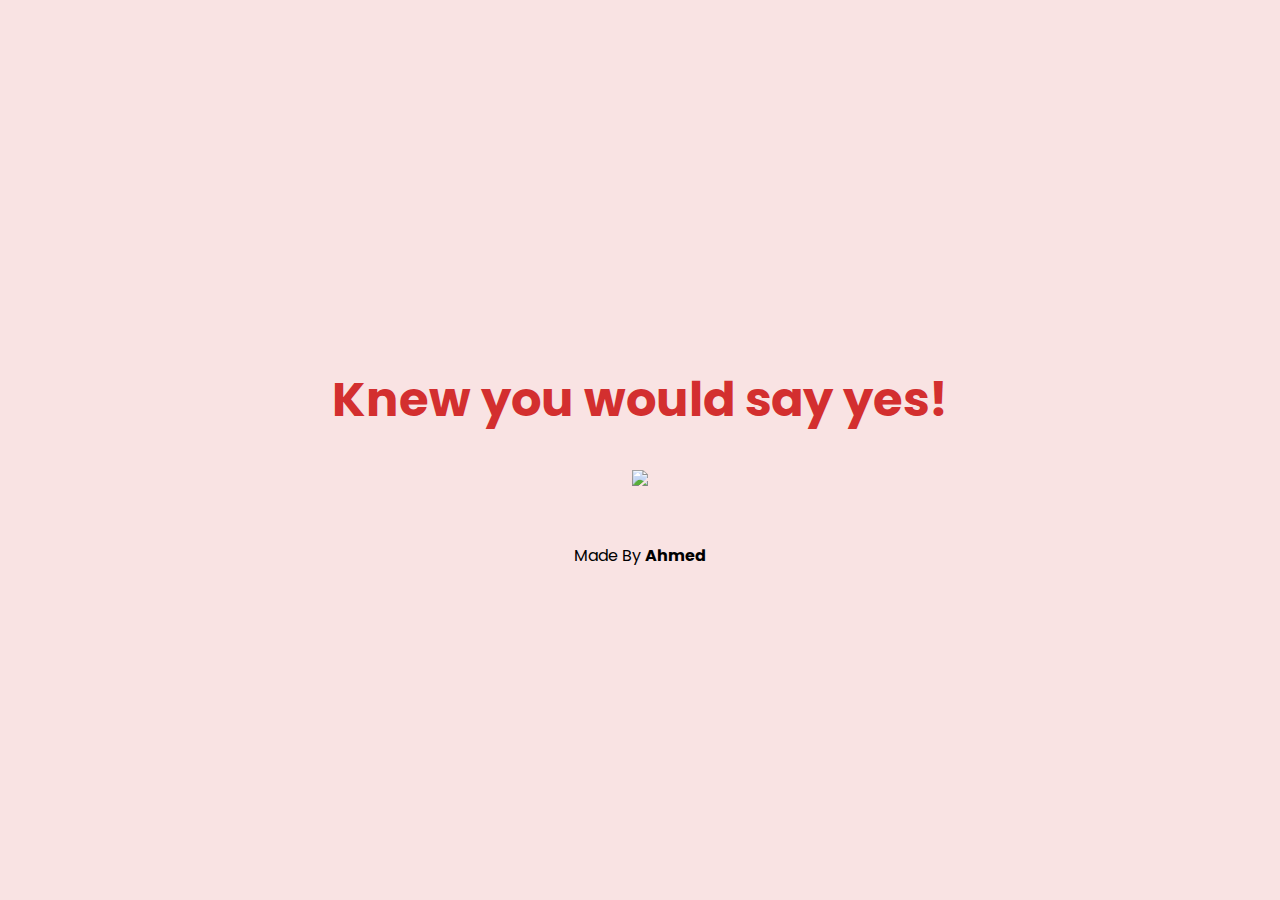
==== yes_page.html @ 16b5e6d2 "Add files via upload" ====
<!DOCTYPE html>
<html lang="en">
<head>
    <meta charset="UTF-8">
    <meta name="viewport" content="width=device-width, initial-scale=1.0">
    <title>Valentine</title>
    <link rel="stylesheet" href="./yes_style.css">
    <link rel="icon" href="heart-icon.png">
    <link rel="preconnect" href="https://fonts.googleapis.com">
    <link rel="preconnect" href="https://fonts.gstatic.com" crossorigin>
    <link href="https://fonts.googleapis.com/css2?family=Poppins:ital,wght@0,100;0,200;0,300;0,400;0,500;0,600;0,700;0,800;0,900;1,100;1,200;1,300;1,400;1,500;1,600;1,700;1,800;1,900&display=swap" rel="stylesheet">

</head>
<body>
    <div class="container">
        <h1 class="header_text">Knew you would say yes!</h1>
        <div class="gif_container">
            <img src="https://media0.giphy.com/media/v1.Y2lkPTc5MGI3NjExbzlsdGNrcmdicWFvaXBld2w2cHc1dGxvM3B2b2tuYm1qZjh2cDhiYyZlcD12MV9pbnRlcm5hbF9naWZfYnlfaWQmY3Q9Zw/10UeedrT5MIfPG/giphy.gif">
        </div>
    </div>
    <!-- Footer Section -->
    <footer>
        <p>Made By <strong>Ahmed</strong></p>

     </footer>
</body>
</html>
---- yes_style.css ----
body {
    display: flex;
    flex-direction: column;
    justify-content: center;
    align-items: center;
    height: 100vh;
    margin: 0;
    background-color: #f9e3e3;
    font-family: 'Poppins', sans-serif;
}

.container {
    text-align: center;
}

.header_text {
    font-size: 3em;
    color: #d32f2f;
}

.gif_container img {
    width: 80%; 
    max-width: 500px; 
    height: auto;
}

/* footer */

footer{
    text-align: center;
    margin-top: 50px;
    background-color: none;
    font-family: 'Poppins', sans-serif;
  }
  footer p{
    margin: 0;
  }

  /*Social media icons */

  .socialicons img{
    width: 25px;
    height: 25px;
    margin-top: 10px;
    display: flex;
    justify-content: center;
    transition: opacity 0.3s ease-in-out, transform 0.2s ease-in-out;
  }

  .socialicons a{
    display: inline-flex;
    padding-right: 10px;
    padding-right: 10px;
  }
  
  .socialicons a img{
    transition: filter 0.3s ease-in-out;
  }

  /* Facebook - Change to blue on hover */
  .socialicons a.facebook:hover img {
    filter: invert(30%) sepia(100%) saturate(300%) hue-rotate(220deg);
  }

  /* Instagram - Change to pink on hover */
  .socialicons a.instagram:hover img {
    filter: invert(40%) sepia(80%) saturate(500%) hue-rotate(310deg);
  }

  /* LinkedIn - Change to cyan on hover */
  .socialicons a.linkedin:hover img {
    filter: invert(30%) sepia(90%) saturate(400%) hue-rotate(180deg);
  }

  /* GitHub - Change to purple on hover */
  .socialicons a.github:hover img {
    filter: invert(25%) sepia(70%) saturate(500%) hue-rotate(270deg);
  }
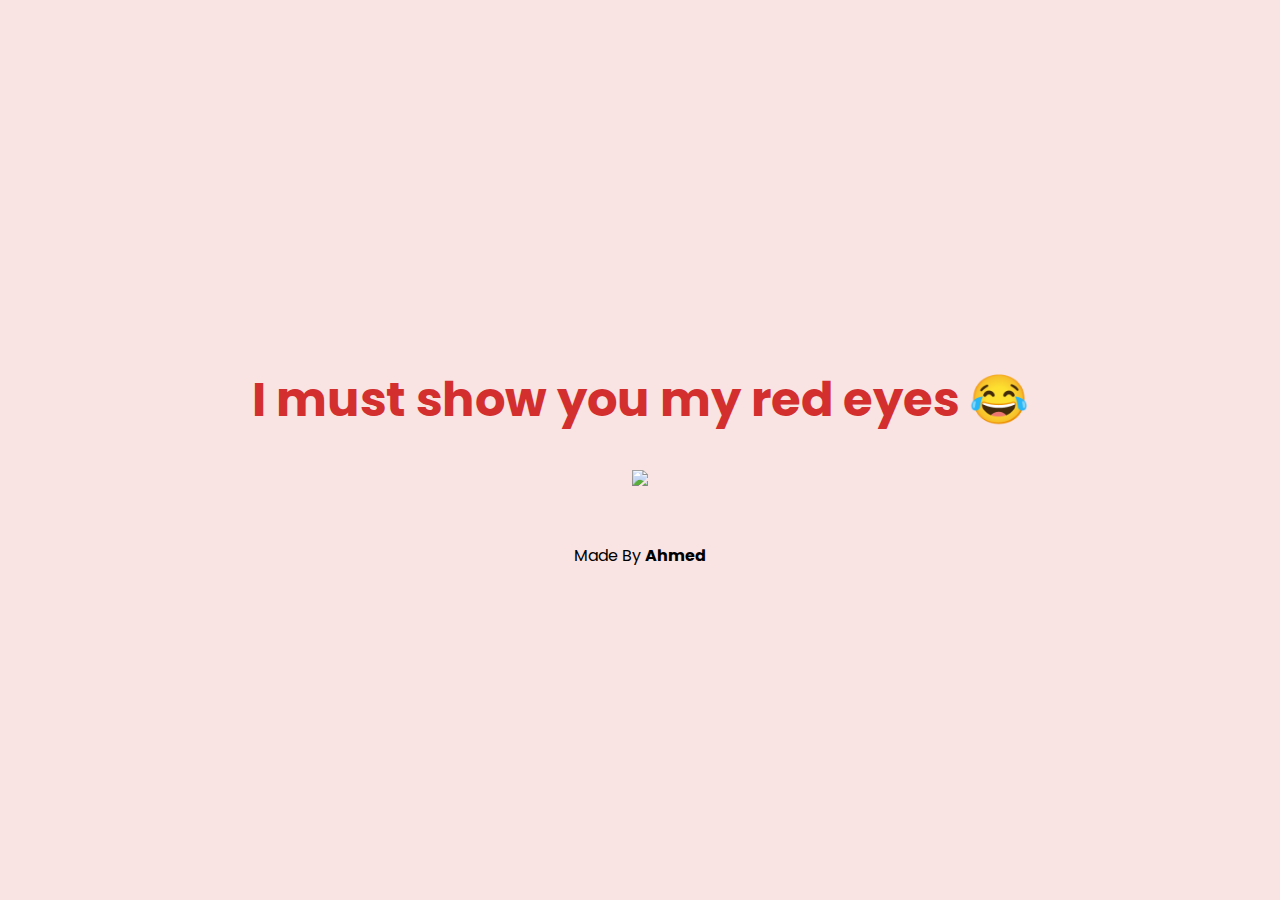
==== commit cdc639e9: "Add files via upload" ====
--- a/yes_page.html
+++ b/yes_page.html
@@ -13,7 +13,7 @@
 </head>
 <body>
     <div class="container">
-        <h1 class="header_text">Knew you would say yes!</h1>
+        <h1 class="header_text">I must show you my red eyes 😂</h1>
         <div class="gif_container">
             <img src="https://media0.giphy.com/media/v1.Y2lkPTc5MGI3NjExbzlsdGNrcmdicWFvaXBld2w2cHc1dGxvM3B2b2tuYm1qZjh2cDhiYyZlcD12MV9pbnRlcm5hbF9naWZfYnlfaWQmY3Q9Zw/10UeedrT5MIfPG/giphy.gif">
         </div>
